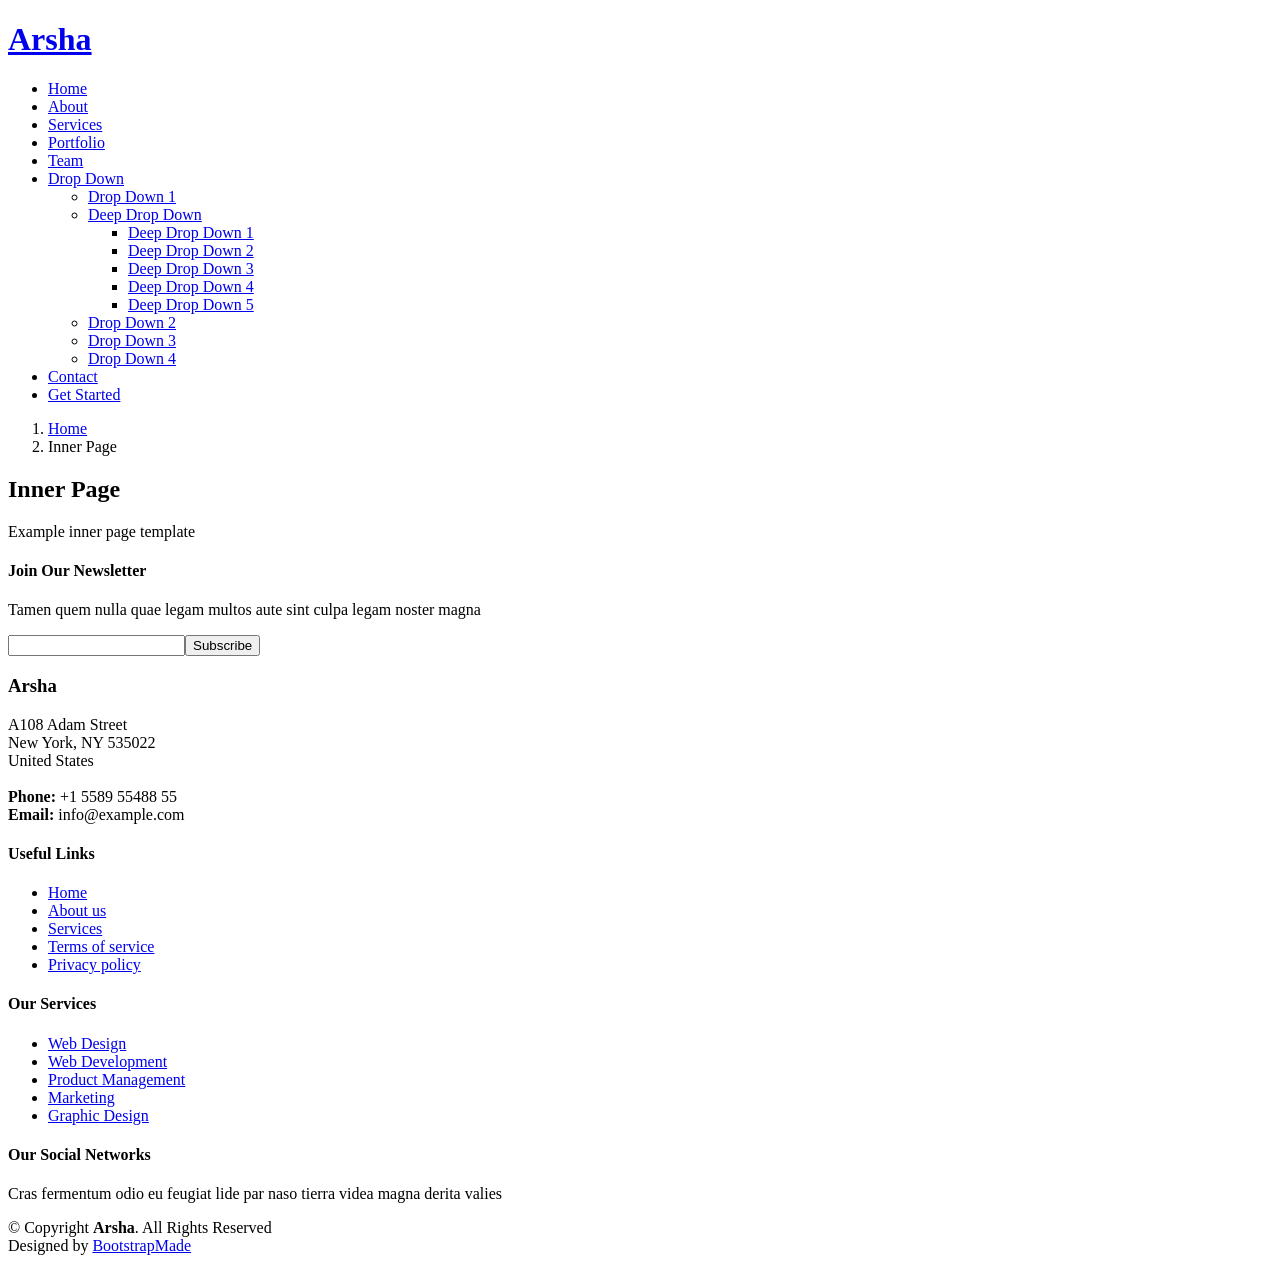
==== inner-page.html @ 2bcd5b8a "Add files via upload" ====
<!DOCTYPE html>
<html lang="en">

<head>
  <meta charset="utf-8">
  <meta content="width=device-width, initial-scale=1.0" name="viewport">

  <title>Inner Page - Arsha Bootstrap Template</title>
  <meta content="" name="description">
  <meta content="" name="keywords">

  <!-- Favicons -->
  <link href="assets/img/favicon.png" rel="icon">
  <link href="assets/img/apple-touch-icon.png" rel="apple-touch-icon">

  <!-- Google Fonts -->
  <link href="https://fonts.googleapis.com/css?family=Open+Sans:300,300i,400,400i,600,600i,700,700i|Jost:300,300i,400,400i,500,500i,600,600i,700,700i|Poppins:300,300i,400,400i,500,500i,600,600i,700,700i" rel="stylesheet">

  <!-- Vendor CSS Files -->
  <link href="assets/vendor/aos/aos.css" rel="stylesheet">
  <link href="assets/vendor/bootstrap/css/bootstrap.min.css" rel="stylesheet">
  <link href="assets/vendor/bootstrap-icons/bootstrap-icons.css" rel="stylesheet">
  <link href="assets/vendor/boxicons/css/boxicons.min.css" rel="stylesheet">
  <link href="assets/vendor/glightbox/css/glightbox.min.css" rel="stylesheet">
  <link href="assets/vendor/remixicon/remixicon.css" rel="stylesheet">
  <link href="assets/vendor/swiper/swiper-bundle.min.css" rel="stylesheet">

  <!-- Template Main CSS File -->
  <link href="assets/css/style.css" rel="stylesheet">

  <!-- =======================================================
  * Template Name: Arsha
  * Updated: Jul 27 2023 with Bootstrap v5.3.1
  * Template URL: https://bootstrapmade.com/arsha-free-bootstrap-html-template-corporate/
  * Author: BootstrapMade.com
  * License: https://bootstrapmade.com/license/
  ======================================================== -->
</head>

<body>

  <!-- ======= Header ======= -->
  <header id="header" class="fixed-top header-inner-pages">
    <div class="container d-flex align-items-center">

      <h1 class="logo me-auto"><a href="index.html">Arsha</a></h1>
      <!-- Uncomment below if you prefer to use an image logo -->
      <!-- <a href="index.html" class="logo me-auto"><img src="assets/img/logo.png" alt="" class="img-fluid"></a>-->

      <nav id="navbar" class="navbar">
        <ul>
          <li><a class="nav-link scrollto " href="#hero">Home</a></li>
          <li><a class="nav-link scrollto" href="#about">About</a></li>
          <li><a class="nav-link scrollto" href="#services">Services</a></li>
          <li><a class="nav-link   scrollto" href="#portfolio">Portfolio</a></li>
          <li><a class="nav-link scrollto" href="#team">Team</a></li>
          <li class="dropdown"><a href="#"><span>Drop Down</span> <i class="bi bi-chevron-down"></i></a>
            <ul>
              <li><a href="#">Drop Down 1</a></li>
              <li class="dropdown"><a href="#"><span>Deep Drop Down</span> <i class="bi bi-chevron-right"></i></a>
                <ul>
                  <li><a href="#">Deep Drop Down 1</a></li>
                  <li><a href="#">Deep Drop Down 2</a></li>
                  <li><a href="#">Deep Drop Down 3</a></li>
                  <li><a href="#">Deep Drop Down 4</a></li>
                  <li><a href="#">Deep Drop Down 5</a></li>
                </ul>
              </li>
              <li><a href="#">Drop Down 2</a></li>
              <li><a href="#">Drop Down 3</a></li>
              <li><a href="#">Drop Down 4</a></li>
            </ul>
          </li>
          <li><a class="nav-link scrollto" href="#contact">Contact</a></li>
          <li><a class="getstarted scrollto" href="#about">Get Started</a></li>
        </ul>
        <i class="bi bi-list mobile-nav-toggle"></i>
      </nav><!-- .navbar -->

    </div>
  </header><!-- End Header -->

  <main id="main">

    <!-- ======= Breadcrumbs ======= -->
    <section id="breadcrumbs" class="breadcrumbs">
      <div class="container">

        <ol>
          <li><a href="index.html">Home</a></li>
          <li>Inner Page</li>
        </ol>
        <h2>Inner Page</h2>

      </div>
    </section><!-- End Breadcrumbs -->

    <section class="inner-page">
      <div class="container">
        <p>
          Example inner page template
        </p>
      </div>
    </section>

  </main><!-- End #main -->

  <!-- ======= Footer ======= -->
  <footer id="footer">

    <div class="footer-newsletter">
      <div class="container">
        <div class="row justify-content-center">
          <div class="col-lg-6">
            <h4>Join Our Newsletter</h4>
            <p>Tamen quem nulla quae legam multos aute sint culpa legam noster magna</p>
            <form action="" method="post">
              <input type="email" name="email"><input type="submit" value="Subscribe">
            </form>
          </div>
        </div>
      </div>
    </div>

    <div class="footer-top">
      <div class="container">
        <div class="row">

          <div class="col-lg-3 col-md-6 footer-contact">
            <h3>Arsha</h3>
            <p>
              A108 Adam Street <br>
              New York, NY 535022<br>
              United States <br><br>
              <strong>Phone:</strong> +1 5589 55488 55<br>
              <strong>Email:</strong> info@example.com<br>
            </p>
          </div>

          <div class="col-lg-3 col-md-6 footer-links">
            <h4>Useful Links</h4>
            <ul>
              <li><i class="bx bx-chevron-right"></i> <a href="#">Home</a></li>
              <li><i class="bx bx-chevron-right"></i> <a href="#">About us</a></li>
              <li><i class="bx bx-chevron-right"></i> <a href="#">Services</a></li>
              <li><i class="bx bx-chevron-right"></i> <a href="#">Terms of service</a></li>
              <li><i class="bx bx-chevron-right"></i> <a href="#">Privacy policy</a></li>
            </ul>
          </div>

          <div class="col-lg-3 col-md-6 footer-links">
            <h4>Our Services</h4>
            <ul>
              <li><i class="bx bx-chevron-right"></i> <a href="#">Web Design</a></li>
              <li><i class="bx bx-chevron-right"></i> <a href="#">Web Development</a></li>
              <li><i class="bx bx-chevron-right"></i> <a href="#">Product Management</a></li>
              <li><i class="bx bx-chevron-right"></i> <a href="#">Marketing</a></li>
              <li><i class="bx bx-chevron-right"></i> <a href="#">Graphic Design</a></li>
            </ul>
          </div>

          <div class="col-lg-3 col-md-6 footer-links">
            <h4>Our Social Networks</h4>
            <p>Cras fermentum odio eu feugiat lide par naso tierra videa magna derita valies</p>
            <div class="social-links mt-3">
              <a href="#" class="twitter"><i class="bx bxl-twitter"></i></a>
              <a href="#" class="facebook"><i class="bx bxl-facebook"></i></a>
              <a href="#" class="instagram"><i class="bx bxl-instagram"></i></a>
              <a href="#" class="google-plus"><i class="bx bxl-skype"></i></a>
              <a href="#" class="linkedin"><i class="bx bxl-linkedin"></i></a>
            </div>
          </div>

        </div>
      </div>
    </div>

    <div class="container footer-bottom clearfix">
      <div class="copyright">
        &copy; Copyright <strong><span>Arsha</span></strong>. All Rights Reserved
      </div>
      <div class="credits">
        <!-- All the links in the footer should remain intact. -->
        <!-- You can delete the links only if you purchased the pro version. -->
        <!-- Licensing information: https://bootstrapmade.com/license/ -->
        <!-- Purchase the pro version with working PHP/AJAX contact form: https://bootstrapmade.com/arsha-free-bootstrap-html-template-corporate/ -->
        Designed by <a href="https://bootstrapmade.com/">BootstrapMade</a>
      </div>
    </div>
  </footer><!-- End Footer -->

  <div id="preloader"></div>
  <a href="#" class="back-to-top d-flex align-items-center justify-content-center"><i class="bi bi-arrow-up-short"></i></a>

  <!-- Vendor JS Files -->
  <script src="assets/vendor/aos/aos.js"></script>
  <script src="assets/vendor/bootstrap/js/bootstrap.bundle.min.js"></script>
  <script src="assets/vendor/glightbox/js/glightbox.min.js"></script>
  <script src="assets/vendor/isotope-layout/isotope.pkgd.min.js"></script>
  <script src="assets/vendor/swiper/swiper-bundle.min.js"></script>
  <script src="assets/vendor/waypoints/noframework.waypoints.js"></script>
  <script src="assets/vendor/php-email-form/validate.js"></script>

  <!-- Template Main JS File -->
  <script src="assets/js/main.js"></script>

</body>

</html>
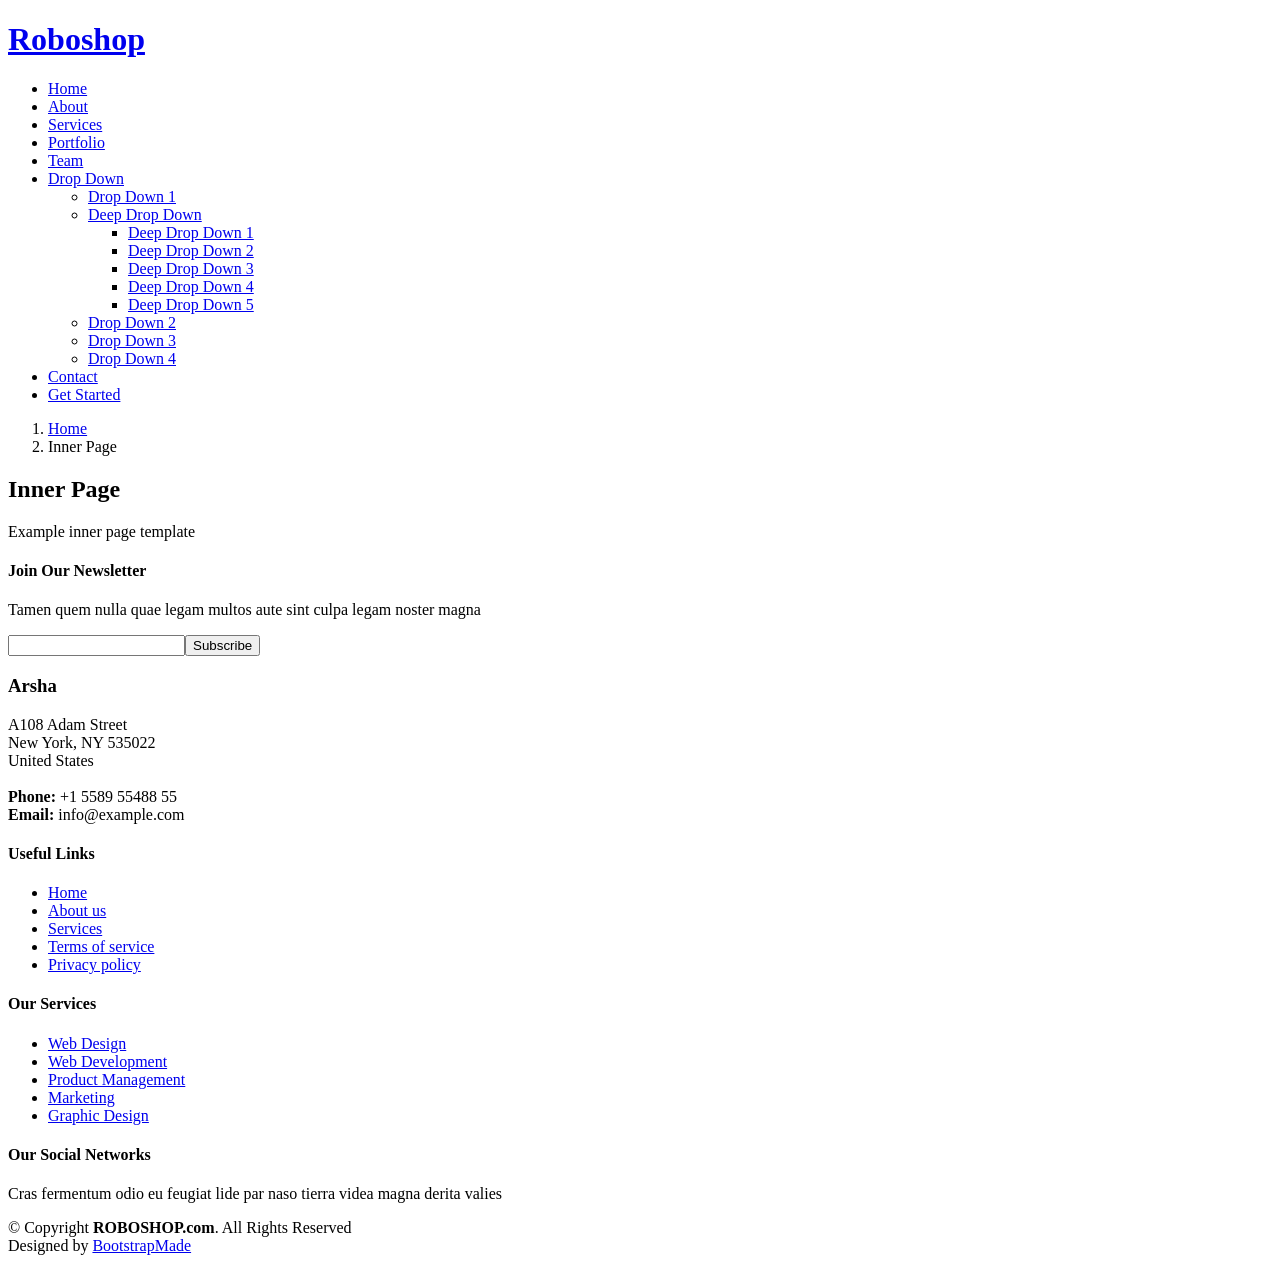
==== commit 65cf6066: "Add files via upload" ====
--- a/inner-page.html
+++ b/inner-page.html
@@ -28,13 +28,7 @@
   <!-- Template Main CSS File -->
   <link href="assets/css/style.css" rel="stylesheet">
 
-  <!-- =======================================================
-  * Template Name: Arsha
-  * Updated: Jul 27 2023 with Bootstrap v5.3.1
-  * Template URL: https://bootstrapmade.com/arsha-free-bootstrap-html-template-corporate/
-  * Author: BootstrapMade.com
-  * License: https://bootstrapmade.com/license/
-  ======================================================== -->
+  
 </head>
 
 <body>
@@ -43,7 +37,7 @@
   <header id="header" class="fixed-top header-inner-pages">
     <div class="container d-flex align-items-center">
 
-      <h1 class="logo me-auto"><a href="index.html">Arsha</a></h1>
+      <h1 class="logo me-auto"><a href="index.html">Roboshop</a></h1>
       <!-- Uncomment below if you prefer to use an image logo -->
       <!-- <a href="index.html" class="logo me-auto"><img src="assets/img/logo.png" alt="" class="img-fluid"></a>-->
 
@@ -52,7 +46,7 @@
           <li><a class="nav-link scrollto " href="#hero">Home</a></li>
           <li><a class="nav-link scrollto" href="#about">About</a></li>
           <li><a class="nav-link scrollto" href="#services">Services</a></li>
-          <li><a class="nav-link   scrollto" href="#portfolio">Portfolio</a></li>
+          <li><a class="nav-link scrollto" href="#portfolio">Portfolio</a></li>
           <li><a class="nav-link scrollto" href="#team">Team</a></li>
           <li class="dropdown"><a href="#"><span>Drop Down</span> <i class="bi bi-chevron-down"></i></a>
             <ul>
@@ -177,7 +171,7 @@
 
     <div class="container footer-bottom clearfix">
       <div class="copyright">
-        &copy; Copyright <strong><span>Arsha</span></strong>. All Rights Reserved
+        &copy; Copyright <strong><span>ROBOSHOP.com</span></strong>. All Rights Reserved
       </div>
       <div class="credits">
         <!-- All the links in the footer should remain intact. -->
